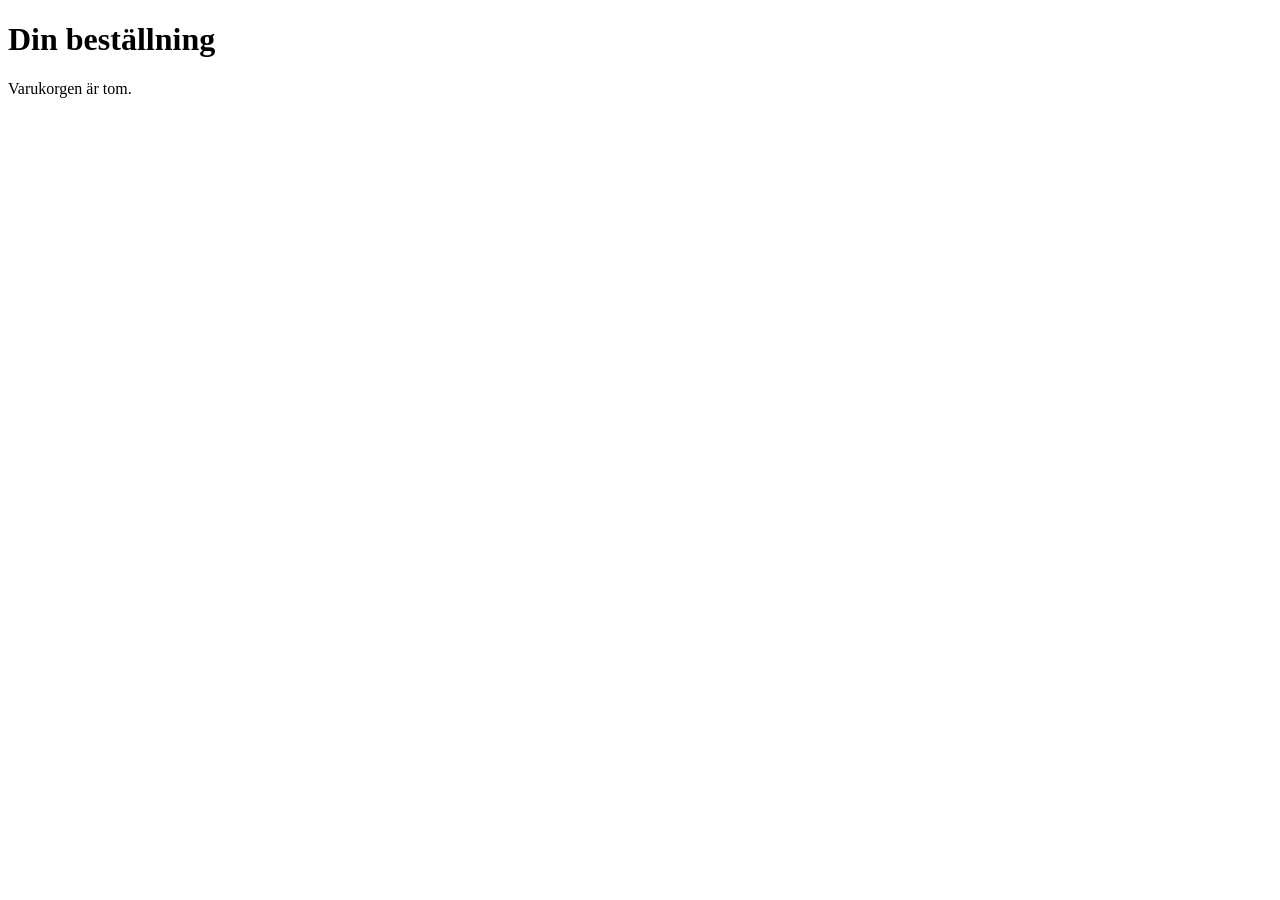
==== src/order.html @ 895ba4fe "Skapat en order.html samt order.js som ska visa beställningar. I main.js så adderade jag händelselys" ====
<!DOCTYPE html>
<html lang="sv">

<head>
    <meta charset="UTF-8">
    <meta name="viewport" content="width=device-width, initial-scale=1.0">
    <title>Pizzeria Berna</title>
    <link rel="stylesheet" href="css/styles.css">
    <link rel="stylesheet" href="https://cdnjs.cloudflare.com/ajax/libs/font-awesome/6.5.0/css/all.min.css" />
    <script src="js/order.js" type="module"></script>
</head>

<body>
    <main>
        <h1>Din beställning</h1>
        <div id="orderList"></div>
    </main>
</body>

</html>
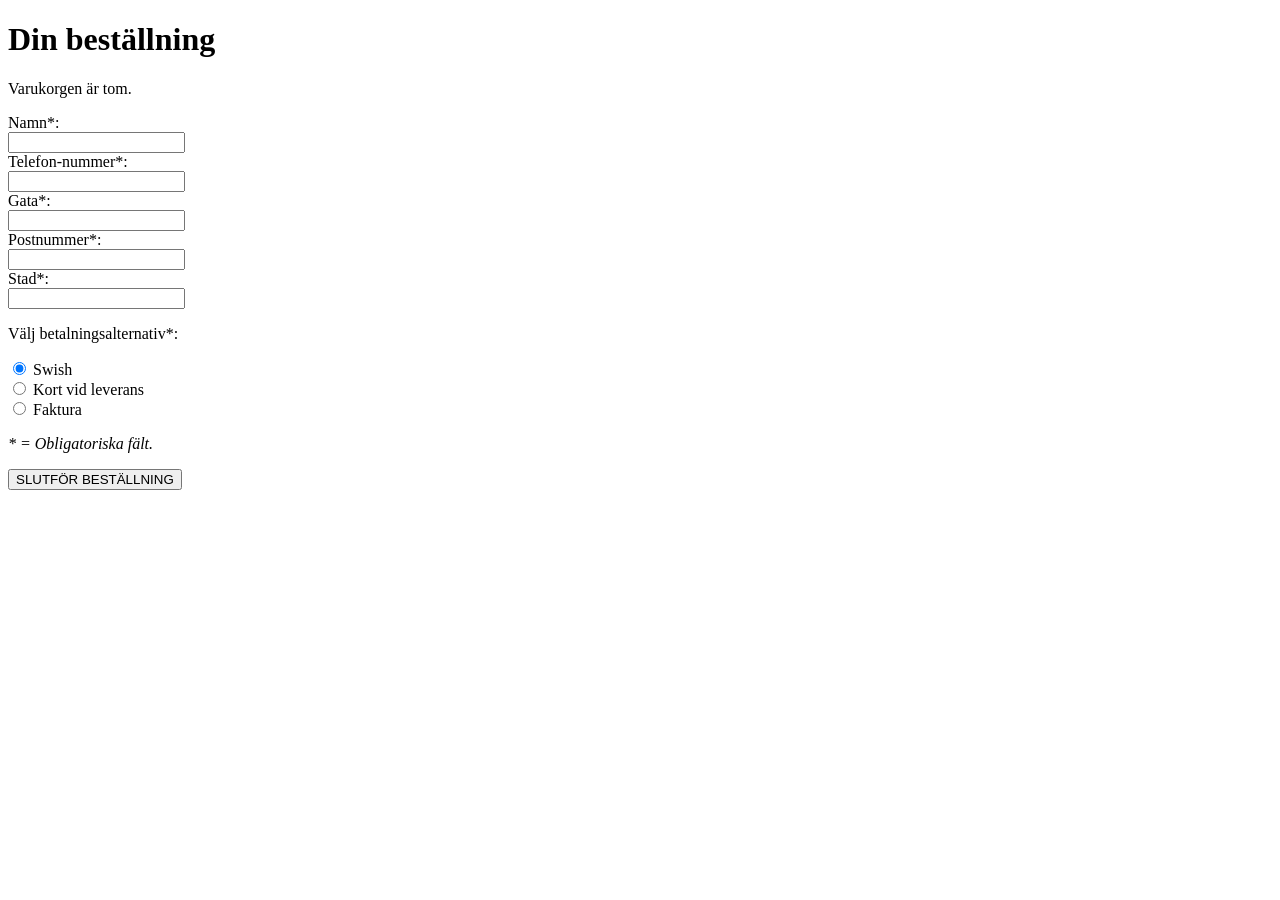
==== commit 760fd471: "Adderade logik för beställningar. Hämtar och validerar formulärdata. Kontrollerar obligatoriska fält" ====
--- a/src/order.html
+++ b/src/order.html
@@ -14,6 +14,41 @@
     <main>
         <h1>Din beställning</h1>
         <div id="orderList"></div>
+        <div id="message"></div>
+        <form id="orderForm" novalidate>
+            <label for="name">Namn*:</label><br>
+            <input type="text" id="name" name="name" required><br>
+
+            <label for="number">Telefon-nummer*:</label><br>
+            <input type="text" id="number" name="number" required><br>
+
+            <label for="street">Gata*:</label><br>
+            <input type="text" id="street" name="street" required><br>
+
+            <label for="postalcode">Postnummer*:</label><br>
+            <input type="text" id="postalcode" name="postalcode" required><br>
+
+            <label for="city">Stad*:</label><br>
+            <input type="text" id="city" name="city" required><br>
+
+            <p>Välj betalningsalternativ*:</p>
+            <label>
+                <input type="radio" name="payment" value="swish" checked required>
+                Swish
+            </label><br>
+            <label>
+                <input type="radio" name="payment" value="kort" required>
+                Kort vid leverans
+            </label><br>
+            <label>
+                <input type="radio" name="payment" value="faktura" required>
+                Faktura
+            </label><br>
+
+            <p><i>* = Obligatoriska fält.</i></p>
+
+            <div class="btnContainer"><button type="submit">SLUTFÖR BESTÄLLNING</button></div>
+        </form>
     </main>
 </body>
 
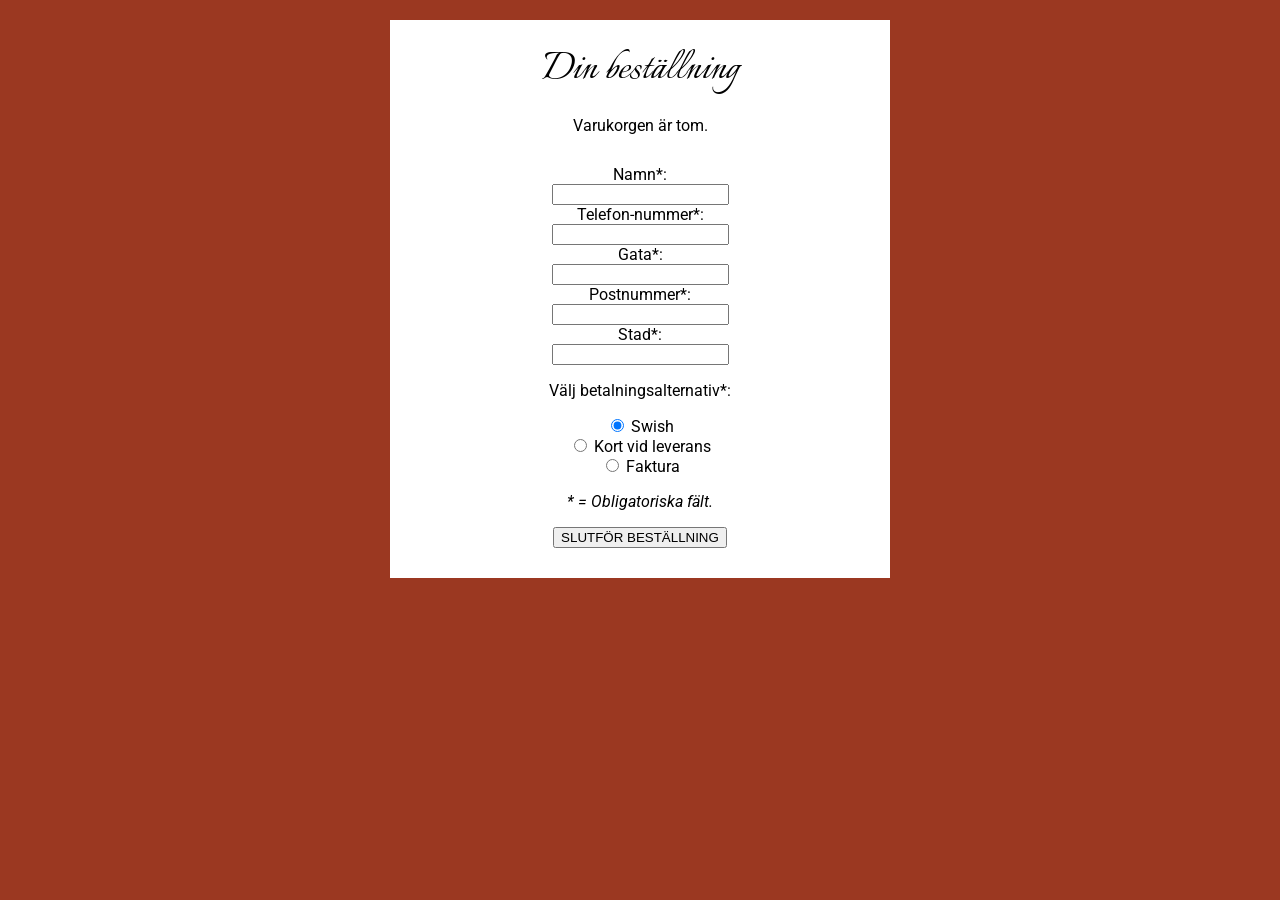
==== commit 5d5284b7: "Börjar designa min beställningssida genom att formattera mina objekt i varukorgen." ====
--- a/src/order.html
+++ b/src/order.html
@@ -11,44 +11,48 @@
 </head>
 
 <body>
-    <main>
-        <h1>Din beställning</h1>
-        <div id="orderList"></div>
-        <div id="message"></div>
-        <form id="orderForm" novalidate>
-            <label for="name">Namn*:</label><br>
-            <input type="text" id="name" name="name" required><br>
+    <main class="orderMain">
+        <div class="order">
+            <h1 class="orderHeader">Din beställning</h1>
+            <div id="orderList"></div>
+            <div id="message"></div>
+        </div>
+        <div class="formContainer">
+            <form id="orderForm" novalidate>
+                <label for="name">Namn*:</label><br>
+                <input type="text" id="name" name="name" required><br>
 
-            <label for="number">Telefon-nummer*:</label><br>
-            <input type="text" id="number" name="number" required><br>
+                <label for="number">Telefon-nummer*:</label><br>
+                <input type="text" id="number" name="number" required><br>
 
-            <label for="street">Gata*:</label><br>
-            <input type="text" id="street" name="street" required><br>
+                <label for="street">Gata*:</label><br>
+                <input type="text" id="street" name="street" required><br>
 
-            <label for="postalcode">Postnummer*:</label><br>
-            <input type="text" id="postalcode" name="postalcode" required><br>
+                <label for="postalcode">Postnummer*:</label><br>
+                <input type="text" id="postalcode" name="postalcode" required><br>
 
-            <label for="city">Stad*:</label><br>
-            <input type="text" id="city" name="city" required><br>
+                <label for="city">Stad*:</label><br>
+                <input type="text" id="city" name="city" required><br>
 
-            <p>Välj betalningsalternativ*:</p>
-            <label>
-                <input type="radio" name="payment" value="swish" checked required>
-                Swish
-            </label><br>
-            <label>
-                <input type="radio" name="payment" value="kort" required>
-                Kort vid leverans
-            </label><br>
-            <label>
-                <input type="radio" name="payment" value="faktura" required>
-                Faktura
-            </label><br>
+                <p>Välj betalningsalternativ*:</p>
+                <label>
+                    <input type="radio" name="payment" value="swish" checked required>
+                    Swish
+                </label><br>
+                <label>
+                    <input type="radio" name="payment" value="kort" required>
+                    Kort vid leverans
+                </label><br>
+                <label>
+                    <input type="radio" name="payment" value="faktura" required>
+                    Faktura
+                </label><br>
 
-            <p><i>* = Obligatoriska fält.</i></p>
+                <p><i>* = Obligatoriska fält.</i></p>
 
-            <div class="btnContainer"><button type="submit">SLUTFÖR BESTÄLLNING</button></div>
-        </form>
+                <div class="btnContainer"><button type="submit">SLUTFÖR BESTÄLLNING</button></div>
+            </form>
+        </div>
     </main>
 </body>
 
--- a/src/css/styles.css
+++ b/src/css/styles.css
@@ -0,0 +1,224 @@
+@import url('https://fonts.googleapis.com/css2?family=Roboto:ital,wght@0,100;0,300;0,400;0,500;0,700;0,900;1,100;1,300;1,400;1,500;1,700;1,900&display=swap');
+@import url('https://fonts.googleapis.com/css2?family=Italianno&display=swap');
+
+body {
+    font-family: 'Roboto', Helvetica, sans-serif;
+    display: flex;
+    background-color: #9b3821;
+    background-image: url('https://www.transparenttextures.com/patterns/brick-wall.png');
+    background-blend-mode: lighten;
+    background-size: 300px;
+    flex-direction: column;
+    align-items: center;
+    margin: 0 auto;
+    min-height: 100vh;
+}
+
+header {
+    background-image: url('https://www.transparenttextures.com/patterns/concrete-wall.png');
+    background-color: #e2cbab;
+    width: 500px;
+    text-align: center;
+    border-top-left-radius: 200px;
+    border-top-right-radius: 200px;
+    margin-top: 10px;
+}
+
+#cartBtn {
+    position: fixed;
+    top: 20px;
+    right: 20px;
+    color: white;
+    background-color: #b22222;
+    padding: 6px 12px;
+    border-radius: 6px;
+    font-weight: 600;
+    font-size: 1.5rem;
+    z-index: 1000;
+    text-decoration: none;
+    transition: background-color 0.3s ease;
+}
+
+#cartBtn:hover {
+    background-color: #800000;
+}
+
+.header {
+    font-family: 'Italianno', cursive;
+    font-size: 3.5em;
+    letter-spacing: 0.1em;
+    color: #b22222;
+    text-shadow:
+        1px 1px 0 #fff,
+        -1px -1px 0 #fff,
+        1px -1px 0 #fff,
+        -1px 1px 0 #fff,
+        2px 2px 0 #fff,
+        -2px -2px 0 #fff;
+    margin-bottom: 6px;
+}
+
+.orderHeader {
+    font-family: 'Italianno', cursive;
+    font-size: 3.0em;
+    font-weight: 100;
+    margin-bottom: 0;
+    margin-top: 20px;
+}
+
+img {
+    width: 60px;
+    height: auto;
+    margin: 0;
+    padding: 0;
+    opacity: 0.7;
+}
+
+.tagline {
+    font-family: 'Italianno', cursive;
+    font-size: 2.0em;
+    margin-top: 20px;
+    margin-bottom: 10px;
+}
+
+.info {
+    padding-right: 40px;
+    padding-left: 40px;
+    font-size: 0.8em;
+}
+
+main {
+    flex: 0 1 auto;
+    width: 80%;
+    max-width: 500px;
+    background-image: url('https://www.transparenttextures.com/patterns/concrete-wall.png');
+    background-color: #fffda3;
+    box-sizing: border-box;
+    margin-top: 20px;
+    margin-bottom: 20px;
+    text-align: center;
+}
+
+.orderMain {
+    background-color: white;
+}
+
+h2 {
+    font-family: 'Italianno', cursive;
+    font-size: 3.0em;
+    margin: 0;
+    margin-top: 10px;
+    font-weight: 100;
+}
+
+h3 {
+    font-size: 1.5em;
+    font-weight: bold;
+    border-top: 2px dashed rgb(90, 82, 82);
+    margin-top: 10px;
+    padding-top: 15px;
+    margin-bottom: 10px;
+}
+
+.menu,
+.openHours {
+    border-bottom: 2px solid rgb(90, 82, 82);
+    margin-right: 20px;
+    margin-left: 20px;
+}
+
+.order {
+    margin-right: 20px;
+    margin-left: 20px;
+}
+
+.contact a {
+    font-size: 1.5rem;
+    color: black;
+}
+
+.contact {
+    margin-bottom: 20px;
+}
+
+.menuItem {
+    position: relative;
+    padding: 10px 30px 10px 10px;
+    text-align: left;
+    border-bottom: 1px solid rgb(90, 82, 82, 0.2);
+}
+
+.menuItem:last-child {
+    border-bottom: none;
+}
+
+.menuItem h4 {
+    margin: 0;
+    font-size: 1.1em;
+}
+
+.menuItem p,
+.orderItem p {
+    margin: 7px 0;
+}
+
+.addBtn,
+.removeBtn {
+    background-color: #b22222;
+    color: white;
+    border: none;
+    padding: 4px 8px;
+    font-weight: bold;
+    border-radius: 6px;
+    cursor: pointer;
+    transition: background-color 0.3s ease;
+    position: absolute;
+    right: 20px;
+    top: 20px;
+}
+
+.addBtn:hover,
+.removeBtn:hover {
+    background-color: #800000;
+}
+
+.vegan {
+    color: green;
+    font-weight: bold;
+    font-size: 0.9em;
+}
+
+.description {
+    padding-right: 30%;
+    font-size: 0.9em;
+}
+
+.orderItem {
+    position: relative;
+    padding: 10px 30px 10px 10px;
+    border-bottom: 1px solid rgba(90, 82, 82, 0.2);
+    text-align: left;
+}
+
+.orderItem:last-child {
+    border-bottom: none;
+}
+
+.decreaseBtn,
+.increaseBtn {
+    border: none;
+    cursor: pointer;
+    font-size: 1.0em;
+    margin: 0 5px;
+
+}
+
+.decreaseBtn:hover,
+.increaseBtn:hover {
+    font-weight: bold;
+}
+
+#orderForm {
+    margin-top: 30px;
+    margin-bottom: 30px;
+}
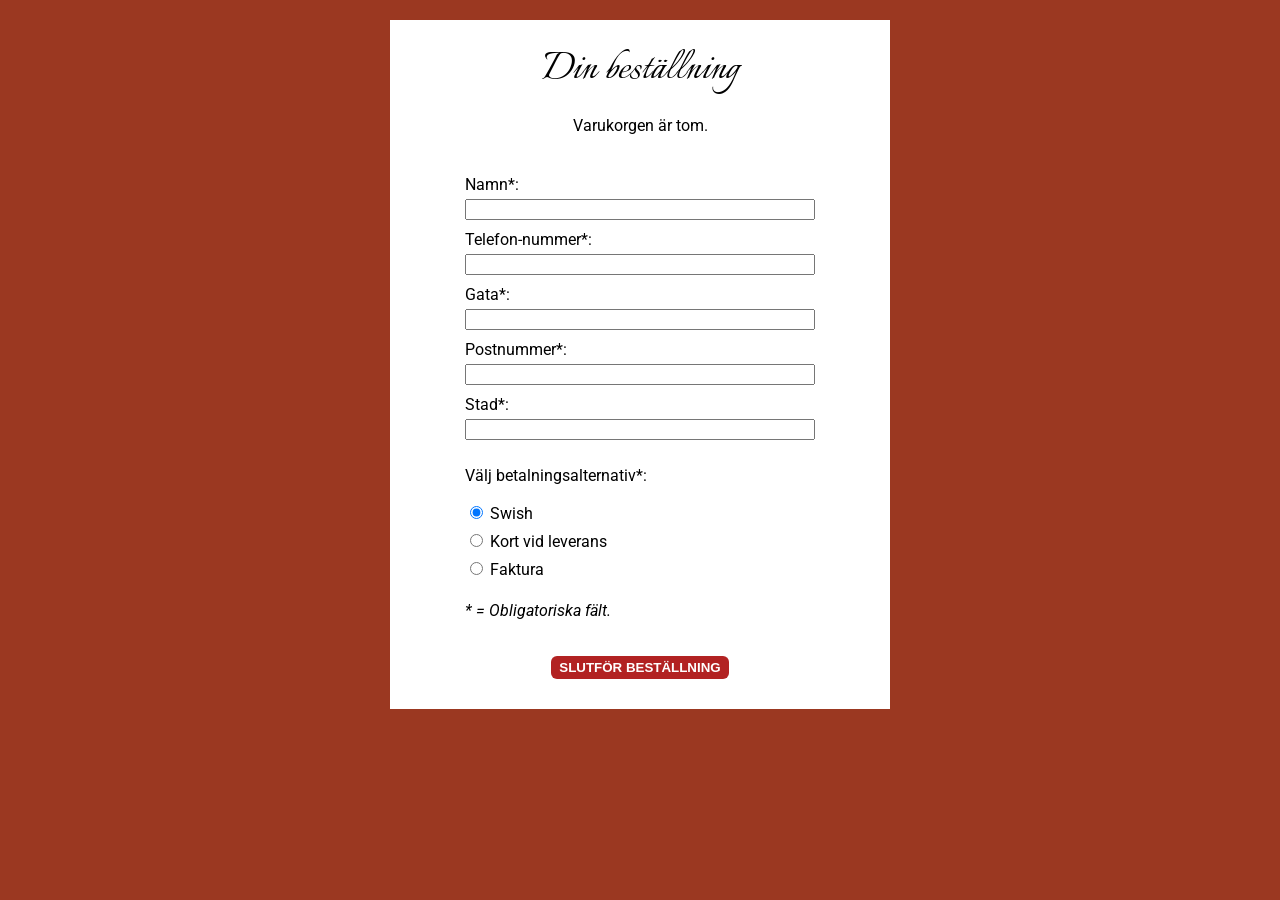
==== commit b53f77a3: "Kodade en tillbaka-knapp som adderas efter att man har slutfört sin beställning. Formatterade formul" ====
--- a/src/order.html
+++ b/src/order.html
@@ -17,42 +17,40 @@
             <div id="orderList"></div>
             <div id="message"></div>
         </div>
-        <div class="formContainer">
-            <form id="orderForm" novalidate>
-                <label for="name">Namn*:</label><br>
-                <input type="text" id="name" name="name" required><br>
+        <form id="orderForm" novalidate>
+            <label for="name">Namn*:</label>
+            <input type="text" id="name" name="name" required>
 
-                <label for="number">Telefon-nummer*:</label><br>
-                <input type="text" id="number" name="number" required><br>
+            <label for="number">Telefon-nummer*:</label>
+            <input type="text" id="number" name="number" required>
 
-                <label for="street">Gata*:</label><br>
-                <input type="text" id="street" name="street" required><br>
+            <label for="street">Gata*:</label>
+            <input type="text" id="street" name="street" required>
 
-                <label for="postalcode">Postnummer*:</label><br>
-                <input type="text" id="postalcode" name="postalcode" required><br>
+            <label for="postalcode">Postnummer*:</label>
+            <input type="text" id="postalcode" name="postalcode" required>
 
-                <label for="city">Stad*:</label><br>
-                <input type="text" id="city" name="city" required><br>
+            <label for="city">Stad*:</label>
+            <input type="text" id="city" name="city" required>
 
-                <p>Välj betalningsalternativ*:</p>
-                <label>
-                    <input type="radio" name="payment" value="swish" checked required>
-                    Swish
-                </label><br>
-                <label>
-                    <input type="radio" name="payment" value="kort" required>
-                    Kort vid leverans
-                </label><br>
-                <label>
-                    <input type="radio" name="payment" value="faktura" required>
-                    Faktura
-                </label><br>
+            <p>Välj betalningsalternativ*:</p>
+            <label>
+                <input type="radio" name="payment" value="swish" checked required>
+                Swish
+            </label>
+            <label>
+                <input type="radio" name="payment" value="kort" required>
+                Kort vid leverans
+            </label>
+            <label>
+                <input type="radio" name="payment" value="faktura" required>
+                Faktura
+            </label>
 
-                <p><i>* = Obligatoriska fält.</i></p>
+            <p><i>* = Obligatoriska fält.</i></p>
 
-                <div class="btnContainer"><button type="submit">SLUTFÖR BESTÄLLNING</button></div>
-            </form>
-        </div>
+            <div class="btnContainer"><button type="submit" class="orderBtn">SLUTFÖR BESTÄLLNING</button></div>
+        </form>
     </main>
 </body>
 
--- a/src/css/styles.css
+++ b/src/css/styles.css
@@ -85,6 +85,7 @@
     padding-right: 40px;
     padding-left: 40px;
     font-size: 0.8em;
+    line-height: 1.5em;
 }
 
 main {
@@ -178,7 +179,9 @@
 }
 
 .addBtn:hover,
-.removeBtn:hover {
+.removeBtn:hover,
+.orderBtn:hover,
+.backBtn:hover {
     background-color: #800000;
 }
 
@@ -219,6 +222,37 @@
 }
 
 #orderForm {
+    display: flex;
+    flex-direction: column;
+    width: 70%;
+    text-align: left;
+    margin: 0 auto;
+    margin-top: 40px;
+    margin-bottom: 30px;
+}
+
+input {
+    margin-bottom: 10px;
+    margin-top: 5px;
+}
+
+.btnContainer {
+    text-align: center;
+    margin-top: 20px;
+}
+
+.orderBtn,
+.backBtn {
+    background-color: #b22222;
+    color: white;
+    border: none;
+    padding: 4px 8px;
+    font-weight: bold;
+    border-radius: 6px;
+    cursor: pointer;
+    transition: background-color 0.3s ease;
+}
+
+.backBtn {
     margin-top: 30px;
-    margin-bottom: 30px;
 }
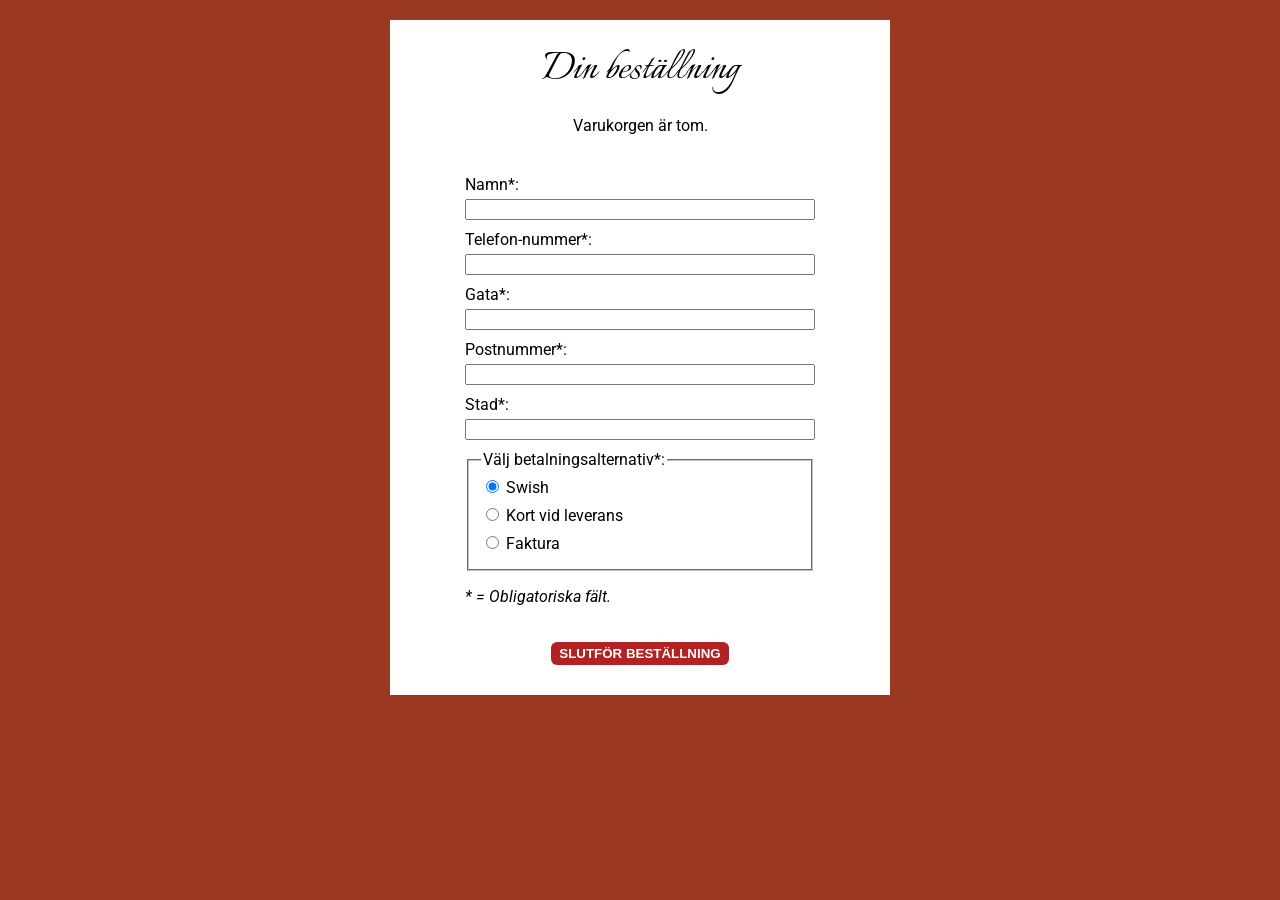
==== commit bfff85a2: "Uppdaterade mina radioknappar med korrekt semantik för bättre tillgänglighet." ====
--- a/src/order.html
+++ b/src/order.html
@@ -5,6 +5,11 @@
     <meta charset="UTF-8">
     <meta name="viewport" content="width=device-width, initial-scale=1.0">
     <title>Pizzeria Berna</title>
+    <link rel="preconnect" href="https://fonts.googleapis.com">
+    <link rel="preconnect" href="https://fonts.gstatic.com" crossorigin>
+    <link
+        href="https://fonts.googleapis.com/css2?family=Roboto:ital,wght@0,100;0,300;0,400;0,500;0,700;0,900;1,100;1,300;1,400;1,500;1,700;1,900&family=Italianno&display=swap"
+        rel="stylesheet">
     <link rel="stylesheet" href="css/styles.css">
     <link rel="stylesheet" href="https://cdnjs.cloudflare.com/ajax/libs/font-awesome/6.5.0/css/all.min.css" />
     <script src="js/order.js" type="module"></script>
@@ -19,35 +24,33 @@
         </div>
         <form id="orderForm" novalidate>
             <label for="name">Namn*:</label>
-            <input type="text" id="name" name="name" required>
+            <input type="text" id="name" name="name" maxlength="50" required>
 
             <label for="number">Telefon-nummer*:</label>
-            <input type="text" id="number" name="number" required>
+            <input type="text" id="number" name="number" maxlength="15" pattern="^[0-9+\-\s]{7,15}$" required>
 
             <label for="street">Gata*:</label>
-            <input type="text" id="street" name="street" required>
+            <input type="text" id="street" name="street" maxlength="50" required>
 
             <label for="postalcode">Postnummer*:</label>
-            <input type="text" id="postalcode" name="postalcode" required>
+            <input type="text" id="postalcode" name="postalcode" maxlength="5" pattern="^[0-9]{5}$" required>
 
             <label for="city">Stad*:</label>
-            <input type="text" id="city" name="city" required>
+            <input type="text" id="city" name="city" maxlength="50" required>
 
-            <p>Välj betalningsalternativ*:</p>
-            <label>
-                <input type="radio" name="payment" value="swish" checked required>
-                Swish
-            </label>
-            <label>
-                <input type="radio" name="payment" value="kort" required>
-                Kort vid leverans
-            </label>
-            <label>
-                <input type="radio" name="payment" value="faktura" required>
-                Faktura
-            </label>
+            <fieldset>
+                <legend>Välj betalningsalternativ*:</legend>
+                <input type="radio" id="swish" name="payment" value="swish" checked required>
+                <label for="swish">Swish</label><br>
 
-            <p><i>* = Obligatoriska fält.</i></p>
+                <input type="radio" id="card" name="payment" value="kort" required>
+                <label for="card">Kort vid leverans</label><br>
+
+                <input type="radio" id="invoice" name="payment" value="faktura" required>
+                <label for="invoice">Faktura</label><br>
+            </fieldset>
+
+            <p><em>* = Obligatoriska fält.</em></p>
 
             <div class="btnContainer"><button type="submit" class="orderBtn">SLUTFÖR BESTÄLLNING</button></div>
         </form>
--- a/src/css/styles.css
+++ b/src/css/styles.css
@@ -1,20 +1,20 @@
-@import url('https://fonts.googleapis.com/css2?family=Roboto:ital,wght@0,100;0,300;0,400;0,500;0,700;0,900;1,100;1,300;1,400;1,500;1,700;1,900&display=swap');
-@import url('https://fonts.googleapis.com/css2?family=Italianno&display=swap');
-
+/*Grundläggande design med bakgrundsmönster.*/
 body {
     font-family: 'Roboto', Helvetica, sans-serif;
     display: flex;
     background-color: #9b3821;
     background-image: url('https://www.transparenttextures.com/patterns/brick-wall.png');
     background-blend-mode: lighten;
-    background-size: 300px;
+    background-size: 200px;
     flex-direction: column;
     align-items: center;
     margin: 0 auto;
     min-height: 100vh;
 }
 
+/*Design för presentation av företag med välkomsttext och namn.*/
 header {
+    position: relative;
     background-image: url('https://www.transparenttextures.com/patterns/concrete-wall.png');
     background-color: #e2cbab;
     width: 500px;
@@ -24,6 +24,7 @@
     margin-top: 10px;
 }
 
+/*Placerar varukorg uppe i högra hörnet med position fixed för bättre användarvänlighet.*/
 #cartBtn {
     position: fixed;
     top: 20px;
@@ -37,12 +38,14 @@
     z-index: 1000;
     text-decoration: none;
     transition: background-color 0.3s ease;
+    display: inline-block;
 }
 
 #cartBtn:hover {
     background-color: #800000;
 }
 
+/*Design på företagets namn som äve är loggan.*/
 .header {
     font-family: 'Italianno', cursive;
     font-size: 3.5em;
@@ -88,6 +91,7 @@
     line-height: 1.5em;
 }
 
+/*Grunddesign på vad som representerar menyn och annan essetiell info.*/
 main {
     flex: 0 1 auto;
     width: 80%;
@@ -142,6 +146,7 @@
     margin-bottom: 20px;
 }
 
+/*Sätter position relative för knapparna.*/
 .menuItem {
     position: relative;
     padding: 10px 30px 10px 10px;
@@ -163,6 +168,7 @@
     margin: 7px 0;
 }
 
+/*Beställ och ta-bort knappar som placeras bredvid menyobjekten.*/
 .addBtn,
 .removeBtn {
     background-color: #b22222;
@@ -221,6 +227,7 @@
     font-weight: bold;
 }
 
+/*Grundläggande design på formuläret.*/
 #orderForm {
     display: flex;
     flex-direction: column;
@@ -255,4 +262,81 @@
 
 .backBtn {
     margin-top: 30px;
+}
+
+.error-message {
+    font-weight: bold;
+    color: red;
+}
+
+/*Design för mindre skärmar.*/
+@media screen and (max-width : 720px) {
+    header {
+        width: 100%;
+        border-top-left-radius: 0;
+        border-top-right-radius: 0;
+        margin-top: 0;
+    }
+
+    /*Flyttar varukorgen till nedre vänstra hörnet.*/
+    #cartBtn {
+        top: auto;
+        bottom: 20px;
+        left: 20px;
+        right: auto;
+        transform: none;
+        padding: 10px 16px;
+        font-size: 1.2rem;
+        border-radius: 999px;
+        box-shadow: 0 4px 8px rgba(0, 0, 0, 0.2);
+        width: auto;
+        height: auto;
+    }
+
+    #cartContainer {
+        display: inline-block;
+        width: auto;
+        height: auto;
+    }
+
+    .header {
+        margin-top: 5px;
+        line-height: 1.0em;
+    }
+
+    .tagline {
+        line-height: 1.0em;
+    }
+
+    main {
+        width: 100%;
+        max-width: none;
+        margin-top: 0;
+        margin-bottom: 0;
+        flex: 1;
+    }
+
+    .info {
+        padding-right: 20px;
+        padding-left: 20px;
+    }
+
+    .menu,
+    .openHours,
+    .order {
+        margin-right: 5px;
+        margin-left: 5px;
+    }
+
+    .addBtn,
+    .removeBtn {
+        top: auto;
+        left: auto;
+        right: 20px;
+        bottom: 20px;
+    }
+
+    #orderForm {
+        width: 90%;
+    }
 }
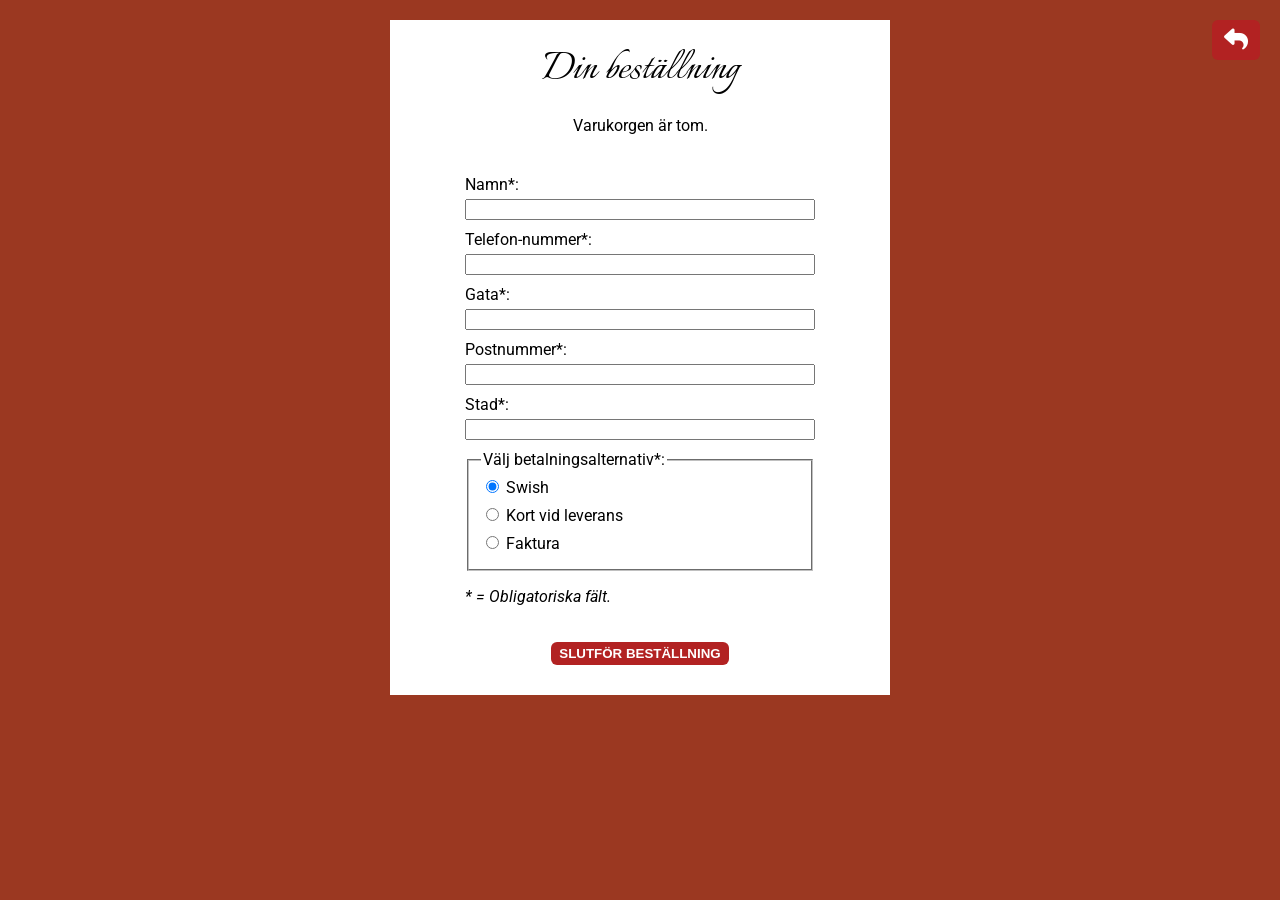
==== commit ca2a7f3f: "Efter feedback från kurskamrater så adderar jag en tillbaka-pil som finns på beställningssidan hela " ====
--- a/src/order.html
+++ b/src/order.html
@@ -16,6 +16,9 @@
 </head>
 
 <body>
+    <a href="index.html" class="backToMenu" aria-label="Gå tillbaka till meny">
+        <em class="fa fa-reply"></em>
+    </a>
     <main class="orderMain">
         <div class="order">
             <h1 class="orderHeader">Din beställning</h1>
--- a/src/css/styles.css
+++ b/src/css/styles.css
@@ -25,7 +25,8 @@
 }
 
 /*Placerar varukorg uppe i högra hörnet med position fixed för bättre användarvänlighet.*/
-#cartBtn {
+#cartBtn,
+.backToMenu {
     position: fixed;
     top: 20px;
     right: 20px;
@@ -41,11 +42,12 @@
     display: inline-block;
 }
 
-#cartBtn:hover {
+#cartBtn:hover,
+.backToMenu:hover {
     background-color: #800000;
 }
 
-/*Design på företagets namn som äve är loggan.*/
+/*Design på företagets namn som även är loggan.*/
 .header {
     font-family: 'Italianno', cursive;
     font-size: 3.5em;
@@ -293,6 +295,15 @@
         height: auto;
     }
 
+    .backToMenu {
+        position: absolute;
+        top: 10px;
+        right: 10px;
+        font-size: 1.1em;
+        color: #b22222;
+        background-color: transparent;
+    }
+
     #cartContainer {
         display: inline-block;
         width: auto;
